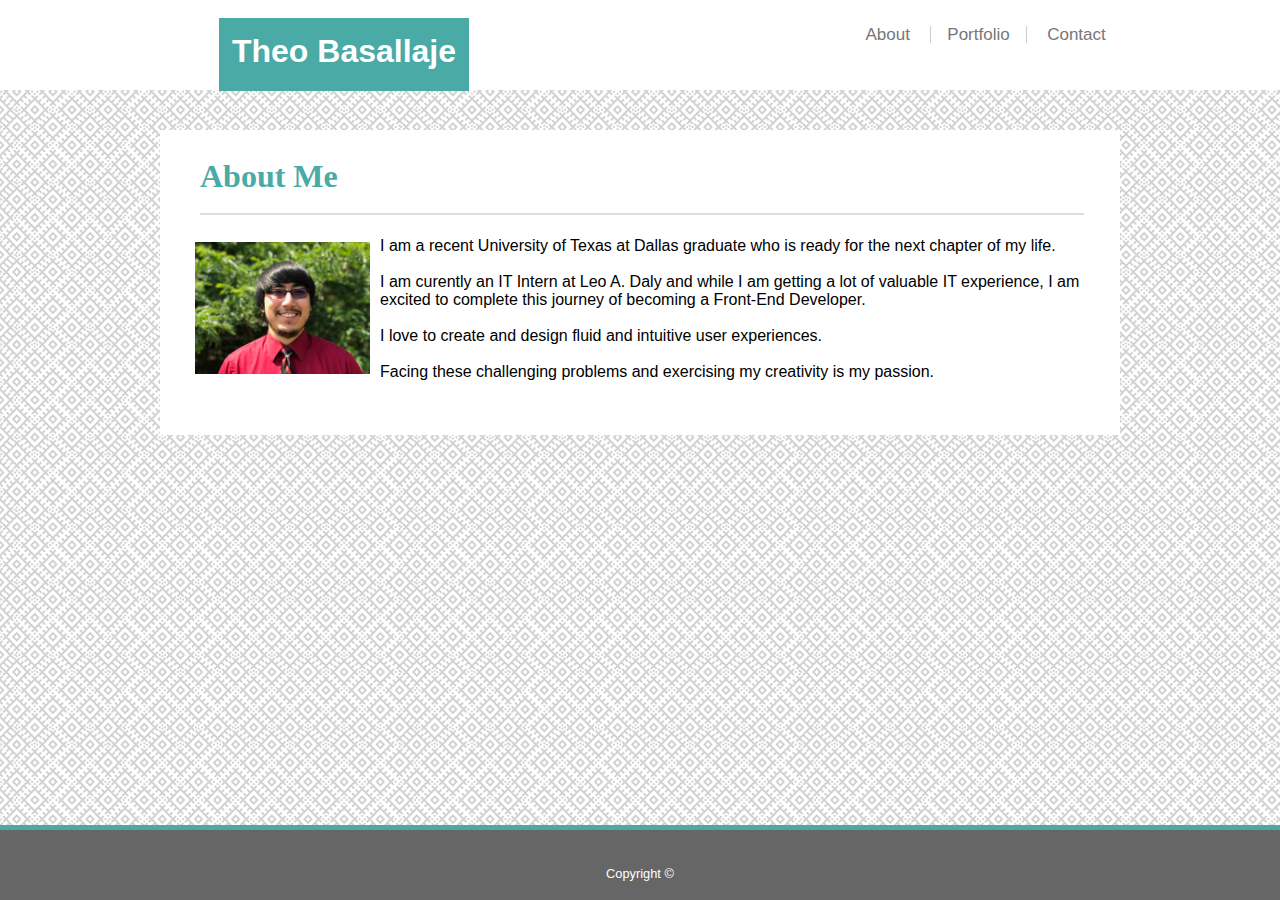
==== index.html @ 3fbe1d29 "baseline site-HW1" ====
<!DOCTYPE html>
    <head>
        <title>Theo Basallaje</title>
        <link rel="stylesheet" href="./assets/css/style.css">
    </head>
    <body>
        <div id="navContainer">
            <div class="topnav">
               <div id="name">
                <div id="namespace"></div>
                <span id="h1">Theo Basallaje</span>
            </div>
            <div id="nav">
                <a href="index.html">About</a>
                <span id="portLink"><a href="portfolio.html">Portfolio</a></span>
                <a href="contact.html">Contact</a>
            </div>   
        </div>
            
        </div>

        <div id="aboutContainer">
            <div id="about">
                <h1>About Me</h1>
                    <img id="profile" src="./assets/images/profile.JPG">
                    <p>
                        I am a recent University of Texas at Dallas graduate who is ready for the next chapter of my life.
                        <br><br>
                        I am curently an IT Intern at Leo A. Daly and while I am getting a lot of valuable IT experience, I 
                        am excited to complete this journey of becoming a Front-End Developer. 
                        <br><br>
                        I love to create and design fluid and intuitive user experiences. 
                        <br><br>
                        Facing these challenging problems and exercising my creativity is 
                        my passion. 
                        <br><br>
                    </p>
                </div>    
            </div>
    </body>

    <div id="blue">
    </div>
    <footer>
        <p>Copyright &#169;</p>
    </footer>
</html>
---- assets/css/style.css ----
#profile {
  height: 132px;
  width: 175px;
  float: left;
  padding: 5px;
  padding-right: 10px;
}

body {
  margin: 0;
  padding: 0;
  background-image: url(../images/circuit/circuit/circuit.png);
  height: 100%;
  font-family: 'Arial', 'Helvetica Neue', Helvetica, sans-serif;
  }
  
.topnav {
  width: 100%;
  height: 90px;
  padding-left: 2.5%;
}

#navContainer {
  width: 100%;
  background-color:#ffffff;
  display: flex;
}

#nav {
  margin-left: 65.5%;
  margin-top: 2%;
  }

#portLink {
  border-left: 1px solid #cccccc;
  border-right: 1px solid #cccccc;
}

#name {
  width: 20%;
  height: 75%;
  background: #4aaaa5;
  color: #ffffff;
  float: left;
  text-align: center;
  margin-left: 15%;
  margin-top: 18px;
  font-size: 2em;
  display: block;
  font-size: 2em;
  font-weight: bold;
  padding-top: 5px;
}

#namespace {
  padding-top: 10px;
}

.topnav a {
  color: #777777;
  text-align: center;
  padding: 14px 16px;
  text-decoration: none;
  font-size: 17px;
  height: 100%;
}

footer {
  position: fixed;
  bottom: 0;
  width: 100%;
  text-align: center;
  background: #666666;
  height: 70px;
  margin-top: 5%;
  color:  #ffffff;
}

footer p {
  margin-top: 2.8%;
  margin-bottom: 0;
  font-size: .8em;
}

#blue {
  position: fixed;
  bottom: 70px;
  width: 100%;
  height: 5px;
  background: #4aaaa5;
}

#portfolioContainer, #aboutContainer, #contactContainer {
  margin: 0 auto;
  width: 960px;
}

#portfolio h1, #about h1, #contact h1 {
  color: #4aaaa5;
  padding-bottom: 2%;
  padding-top: 3%;
  margin-left: 10px;
  border-bottom: 2px solid #dddddd;
  width: 95%;
  font-family: 'Georgia', Times, "Times New Roman", serif;
}

#portfolio, #about, #contact {
  background-color: #ffffff;
  height: 100%;
  width: 930px;
  margin-top: 40px;
  padding-left: 30px;
  padding-bottom: 20px;
  /* padding-right: 30px; */
}

#portfolioContainer {
  padding-bottom: 10%;
}

#contact {
  /* border-radius: 5px;
  padding: 20px; */
  width: 930px;
}

.card {
  /* background-image: url("https://picsum.photos/180/225"); */
  height: 180px;
  width: 225px;
  /* background: #666666; */
  margin: 10px;
  display: inline-block;
  position: relative;
}

.label {
  width:185px;
  background-color: #4aaaa5;
  color:#ffffff;
  position: absolute;
  bottom:10px;
  padding: 20px;
}

input[type=text], select, textarea {
  width: 93%;
  padding: 12px;
  /* border: 1px solid #ccc; */
  /* border-radius: 4px; */
  /* box-sizing: border-box; */
  margin-top: 6px;
  margin-bottom: 16px;
  /* resize: vertical; */
}

input[type=submit] {
  background: #4aaaa5;
  color: #ffffff;
  padding: 12px 20px;
  border: none;
  /* border-radius: 4px; */
  /* cursor: pointer; */
}

label {
  color: #777777;
}

form {
  padding-left: 1%;
}
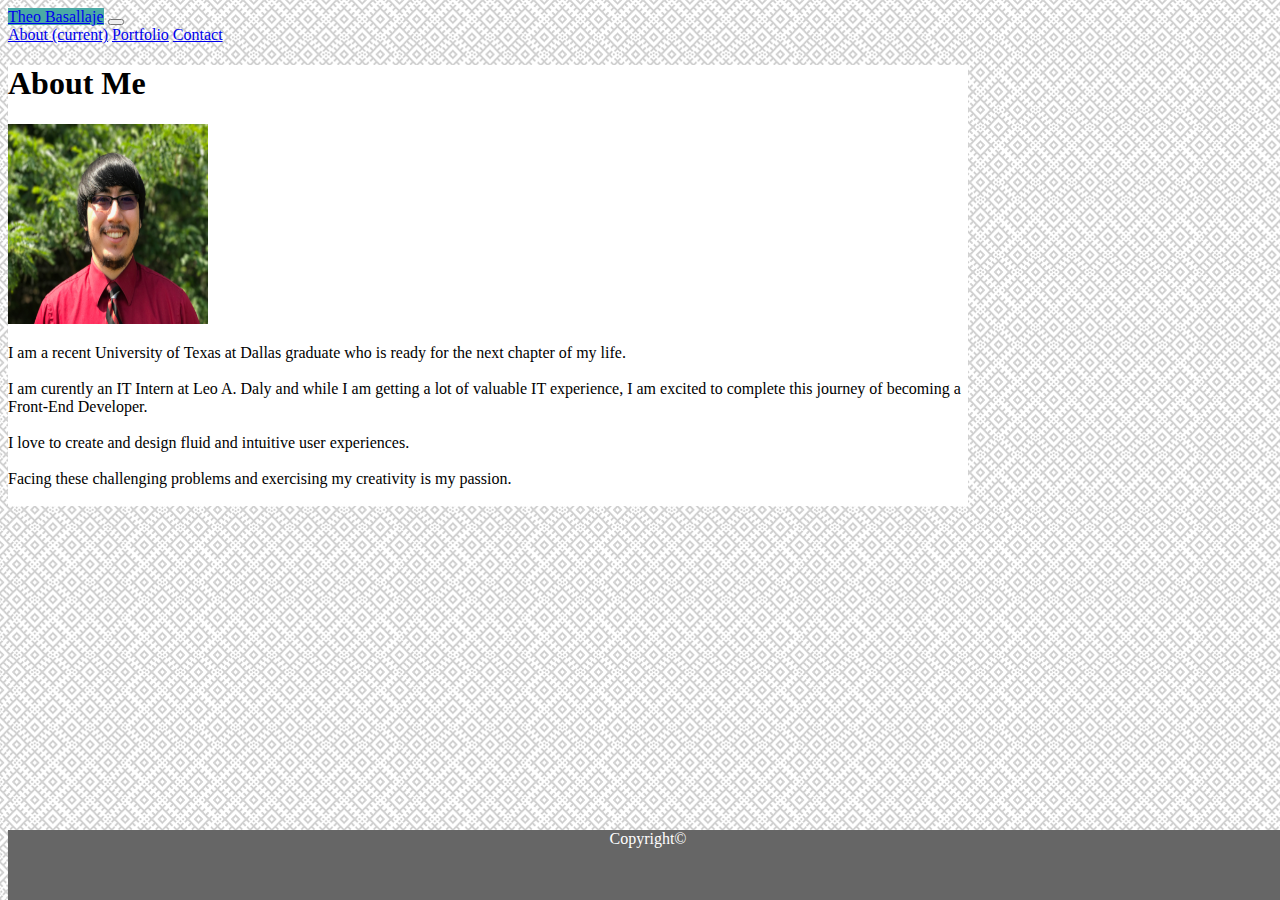
==== commit 443fc3bf: "some bootstrap containers on index.html" ====
--- a/index.html
+++ b/index.html
@@ -1,25 +1,27 @@
 <!DOCTYPE html>
     <head>
         <title>Theo Basallaje</title>
+        <link rel="stylesheet" href="https://stackpath.bootstrapcdn.com/bootstrap/4.1.3/css/bootstrap.min.css" integrity="sha384-MCw98/SFnGE8fJT3GXwEOngsV7Zt27NXFoaoApmYm81iuXoPkFOJwJ8ERdknLPMO" crossorigin="anonymous">
         <link rel="stylesheet" href="./assets/css/style.css">
     </head>
     <body>
-        <div id="navContainer">
-            <div class="topnav">
-               <div id="name">
-                <div id="namespace"></div>
-                <span id="h1">Theo Basallaje</span>
+        <nav class="navbar navbar-expand-lg navbar-light bg-light">
+            <div class="container nav">
+            <a class="navbar-brand" id="name" href="index.html">Theo Basallaje</a>
+            <button class="navbar-toggler" type="button" data-toggle="collapse" data-target="#navbarNavAltMarkup" aria-controls="navbarNavAltMarkup" aria-expanded="false" aria-label="Toggle navigation">
+                <span class="navbar-toggler-icon"></span>
+            </button>
+            <div class="collapse navbar-collapse" id="navbarNavAltMarkup">
+                <div class="navbar-nav" id="links">
+                <a class="nav-item nav-link active" href="index.html">About <span class="sr-only">(current)</span></a>
+                <a class="nav-item nav-link" href="portfolio.html">Portfolio</a>
+                <a class="nav-item nav-link" href="contact.html">Contact</a>
+                </div>
             </div>
-            <div id="nav">
-                <a href="index.html">About</a>
-                <span id="portLink"><a href="portfolio.html">Portfolio</a></span>
-                <a href="contact.html">Contact</a>
-            </div>   
         </div>
-            
-        </div>
-
-        <div id="aboutContainer">
+        </nav>
+        
+        <div class="container about">
             <div id="about">
                 <h1>About Me</h1>
                     <img id="profile" src="./assets/images/profile.JPG">
@@ -36,12 +38,24 @@
                         <br><br>
                     </p>
                 </div>    
-            </div>
+            </div> 
     </body>
 
-    <div id="blue">
+    <!-- Footer -->
+<footer class="page-footer font-small blue pt-4">
+
+        <!-- Copyright -->
+        <div class="footer-copyright text-center py-3">
+            Copyright©
+        </div>
+        <!-- Copyright -->
+    
+      </footer>
+      <!-- Footer -->
+
+    <!-- <div id="blue">
     </div>
     <footer>
         <p>Copyright &#169;</p>
-    </footer>
+    </footer> -->
 </html>--- a/assets/css/style.css
+++ b/assets/css/style.css
@@ -1,4 +1,43 @@
-#profile {
+#name {
+  background: #4aaaa5;
+}
+
+.nav{
+  width: 960px;
+}
+
+
+#links{
+  color: red;
+}
+
+img {
+  height: 200px;
+  width: 200px;
+}
+
+.about {
+  margin-top: 20px;
+  background: #ffffff;
+  width: 960px;
+}
+
+body {
+  background-image: url(../images/circuit/circuit/circuit.png);
+}
+
+footer {
+  position: fixed;
+  bottom: 0;
+  width: 100%;
+  text-align: center;
+  background: #666666;
+  height: 70px;
+  margin-top: 5%;
+  color:  #ffffff;
+}
+
+  /* #profile {
   height: 132px;
   width: 175px;
   float: left;
@@ -112,7 +151,6 @@
   margin-top: 40px;
   padding-left: 30px;
   padding-bottom: 20px;
-  /* padding-right: 30px; */
 }
 
 #portfolioContainer {
@@ -120,16 +158,12 @@
 }
 
 #contact {
-  /* border-radius: 5px;
-  padding: 20px; */
   width: 930px;
 }
 
 .card {
-  /* background-image: url("https://picsum.photos/180/225"); */
   height: 180px;
   width: 225px;
-  /* background: #666666; */
   margin: 10px;
   display: inline-block;
   position: relative;
@@ -147,12 +181,8 @@
 input[type=text], select, textarea {
   width: 93%;
   padding: 12px;
-  /* border: 1px solid #ccc; */
-  /* border-radius: 4px; */
-  /* box-sizing: border-box; */
   margin-top: 6px;
   margin-bottom: 16px;
-  /* resize: vertical; */
 }
 
 input[type=submit] {
@@ -160,8 +190,6 @@
   color: #ffffff;
   padding: 12px 20px;
   border: none;
-  /* border-radius: 4px; */
-  /* cursor: pointer; */
 }
 
 label {
@@ -170,4 +198,4 @@
 
 form {
   padding-left: 1%;
-}+} */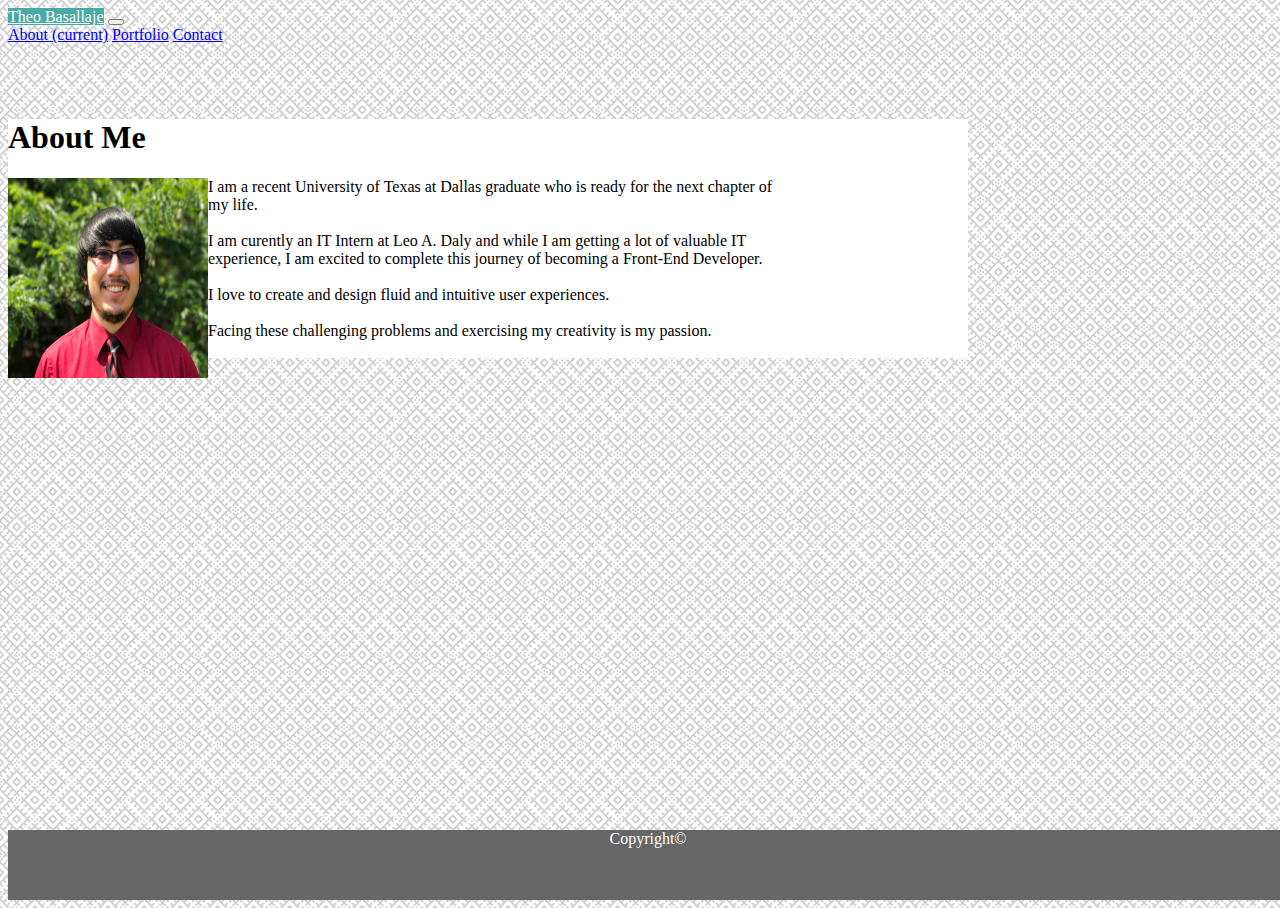
==== commit cd2e5cc2: "links positioned on index.html" ====
--- a/index.html
+++ b/index.html
@@ -11,7 +11,7 @@
             <button class="navbar-toggler" type="button" data-toggle="collapse" data-target="#navbarNavAltMarkup" aria-controls="navbarNavAltMarkup" aria-expanded="false" aria-label="Toggle navigation">
                 <span class="navbar-toggler-icon"></span>
             </button>
-            <div class="collapse navbar-collapse" id="navbarNavAltMarkup">
+            <div class="collapse navbar-collapse justify-content-end" id="navbarNavAltMarkup">
                 <div class="navbar-nav" id="links">
                 <a class="nav-item nav-link active" href="index.html">About <span class="sr-only">(current)</span></a>
                 <a class="nav-item nav-link" href="portfolio.html">Portfolio</a>
--- a/assets/css/style.css
+++ b/assets/css/style.css
@@ -1,19 +1,31 @@
+html, body {
+  height: 100%;
+}
+
 #name {
   background: #4aaaa5;
+  color: #ffffff;
+  /* height: 60%; */
+}
+
+.navbar {
+  height: 10%;
 }
 
 .nav{
   width: 960px;
-}
-
-
-#links{
-  color: red;
 }
 
 img {
   height: 200px;
   width: 200px;
+  float: left;
+}
+
+p {
+  width: 760px;
+  margin-right: 0px;
+  padding-left: 2%;
 }
 
 .about {
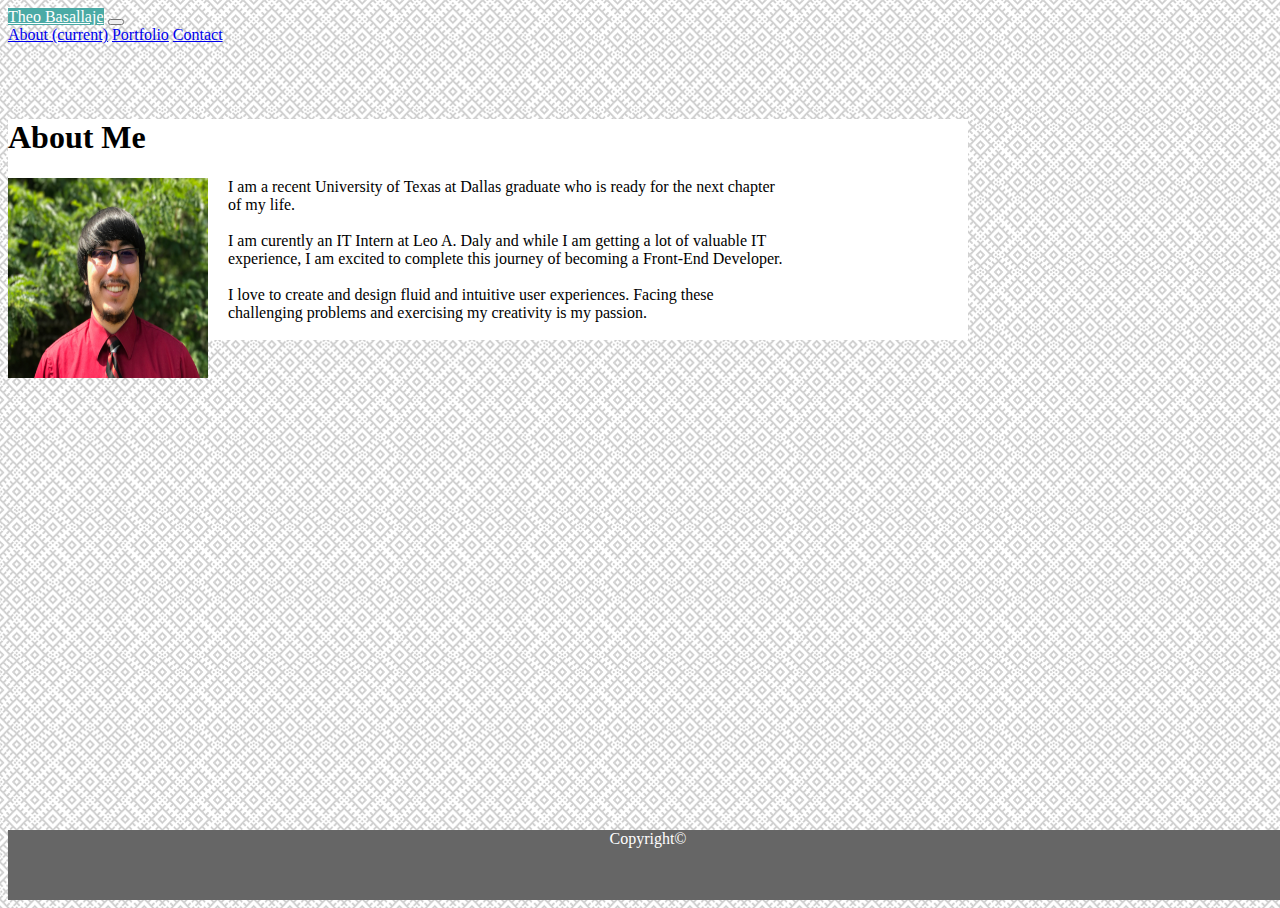
==== commit 819e684f: "name container height" ====
--- a/index.html
+++ b/index.html
@@ -32,7 +32,7 @@
                         am excited to complete this journey of becoming a Front-End Developer. 
                         <br><br>
                         I love to create and design fluid and intuitive user experiences. 
-                        <br><br>
+                        <!-- <br><br> -->
                         Facing these challenging problems and exercising my creativity is 
                         my passion. 
                         <br><br>
--- a/assets/css/style.css
+++ b/assets/css/style.css
@@ -5,21 +5,29 @@
 #name {
   background: #4aaaa5;
   color: #ffffff;
-  /* height: 60%; */
+  height: 100%;
+  width: 20%;
+  text-align: center;
+  /* border: 2px solid red; */
 }
 
 .navbar {
   height: 10%;
+  padding: 0px;
+  /* border: 2px solid blue; */
 }
 
 .nav{
   width: 960px;
+  /* border: 2px solid green; */
+  height: 100%;
 }
 
 img {
   height: 200px;
   width: 200px;
   float: left;
+  margin-right: 20px;
 }
 
 p {
@@ -28,7 +36,7 @@
   padding-left: 2%;
 }
 
-.about {
+.about, .contact, .portfolio {
   margin-top: 20px;
   background: #ffffff;
   width: 960px;
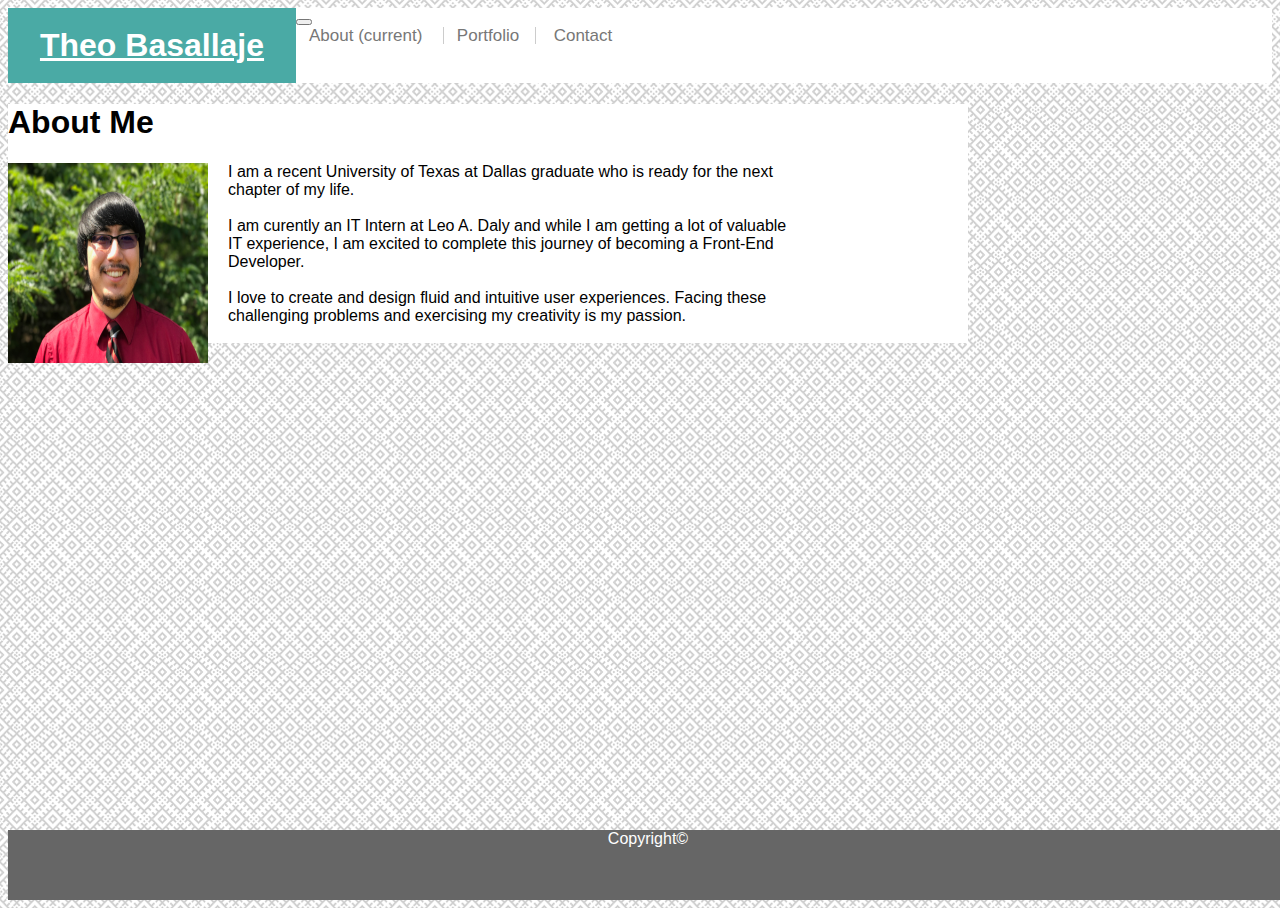
==== commit fe203080: "working on hamburger menu" ====
--- a/index.html
+++ b/index.html
@@ -6,15 +6,15 @@
     </head>
     <body>
         <nav class="navbar navbar-expand-lg navbar-light bg-light">
-            <div class="container nav">
+        <div class="container nav">
             <a class="navbar-brand" id="name" href="index.html">Theo Basallaje</a>
             <button class="navbar-toggler" type="button" data-toggle="collapse" data-target="#navbarNavAltMarkup" aria-controls="navbarNavAltMarkup" aria-expanded="false" aria-label="Toggle navigation">
                 <span class="navbar-toggler-icon"></span>
             </button>
-            <div class="collapse navbar-collapse justify-content-end" id="navbarNavAltMarkup">
+            <div class="collapse show navbar-collapse justify-content-end" id="navbarNavAltMarkup">
                 <div class="navbar-nav" id="links">
-                <a class="nav-item nav-link active" href="index.html">About <span class="sr-only">(current)</span></a>
-                <a class="nav-item nav-link" href="portfolio.html">Portfolio</a>
+                <a class="nav-item nav-link" href="index.html">About <span class="sr-only">(current)</span></a>
+                <span id="portLink"><a class="nav-item nav-link" href="portfolio.html">Portfolio</a></span>
                 <a class="nav-item nav-link" href="contact.html">Contact</a>
                 </div>
             </div>
@@ -39,7 +39,10 @@
                     </p>
                 </div>    
             </div> 
-    </body>
+            <script src="https://code.jquery.com/jquery-3.3.1.slim.min.js" integrity="sha384-q8i/X+965DzO0rT7abK41JStQIAqVgRVzpbzo5smXKp4YfRvH+8abtTE1Pi6jizo" crossorigin="anonymous"></script>
+            <script src="https://cdnjs.cloudflare.com/ajax/libs/popper.js/1.14.3/umd/popper.min.js" integrity="sha384-ZMP7rVo3mIykV+2+9J3UJ46jBk0WLaUAdn689aCwoqbBJiSnjAK/l8WvCWPIPm49" crossorigin="anonymous"></script>
+            <script src="https://stackpath.bootstrapcdn.com/bootstrap/4.1.3/js/bootstrap.min.js" integrity="sha384-ChfqqxuZUCnJSK3+MXmPNIyE6ZbWh2IMqE241rYiqJxyMiZ6OW/JmZQ5stwEULTy" crossorigin="anonymous"></script>
+        </body>
 
     <!-- Footer -->
 <footer class="page-footer font-small blue pt-4">
--- a/assets/css/style.css
+++ b/assets/css/style.css
@@ -3,24 +3,49 @@
 }
 
 #name {
+  width: 30%;
+  height: 100%;
   background: #4aaaa5;
   color: #ffffff;
-  height: 100%;
-  width: 20%;
-  text-align: center;
+  float: left;
+  text-align: center;
+  font-size: 2em;
+  font-weight: bold;
+  display: flex;
+  justify-content: center;
+  align-items: center;
   /* border: 2px solid red; */
 }
 
 .navbar {
-  height: 10%;
+  height: 75px;
   padding: 0px;
+  /* background-color: #ffffff!important; */
   /* border: 2px solid blue; */
+}
+
+.navbar-light{
+  background-color: #ffffff;
 }
 
 .nav{
   width: 960px;
   /* border: 2px solid green; */
   height: 100%;
+}
+
+#links a{
+  color: #777777;
+  text-align: center;
+  padding: 0px 16px 25px 13px;
+  text-decoration: none;
+  font-size: 17px;
+  height: 18px;
+}
+
+#portLink {
+  border-left: 1px solid #cccccc;
+  border-right: 1px solid #cccccc;
 }
 
 img {
@@ -44,6 +69,8 @@
 
 body {
   background-image: url(../images/circuit/circuit/circuit.png);
+  height: 100%;
+  font-family: 'Arial', 'Helvetica Neue', Helvetica, sans-serif;
 }
 
 footer {
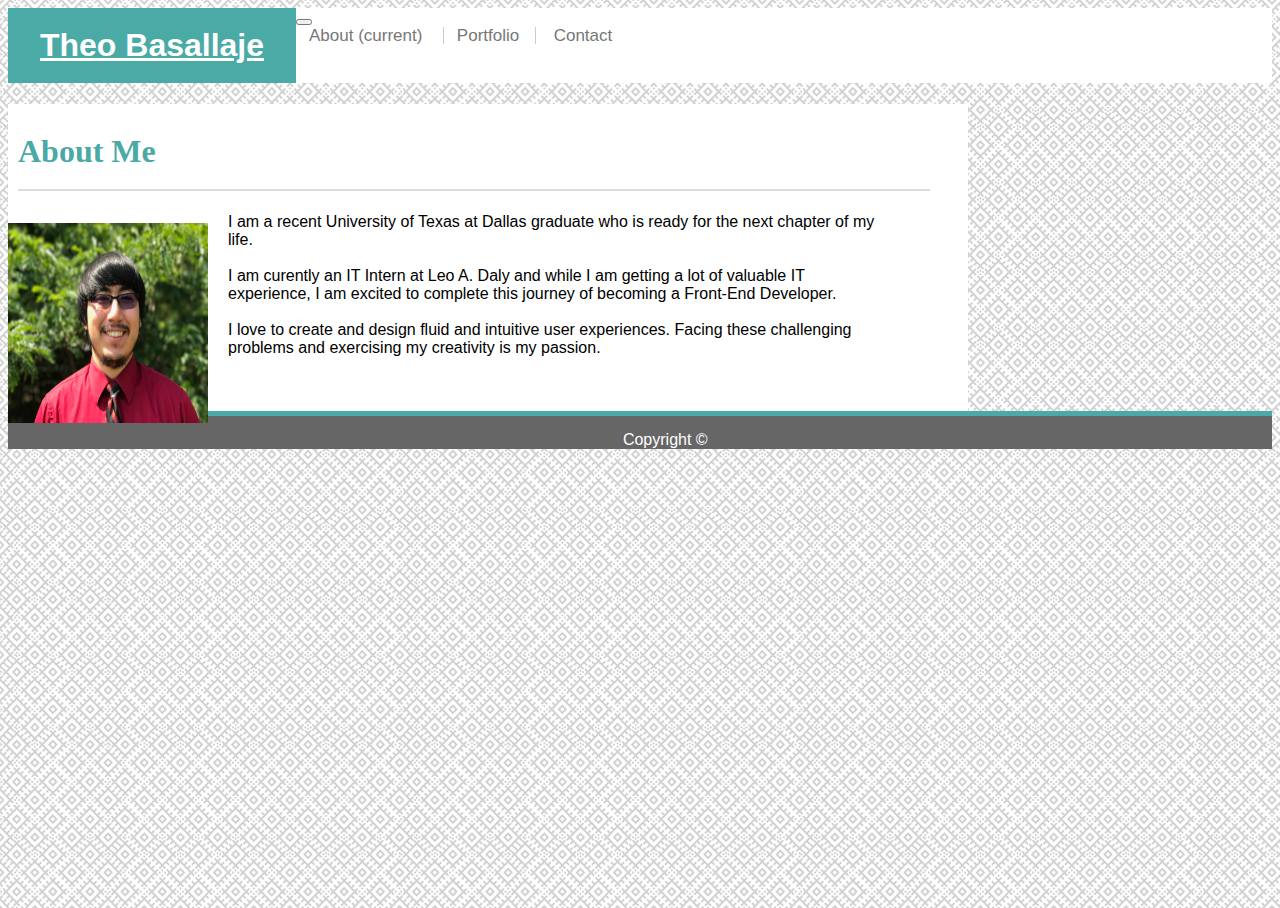
==== commit 9bbdb51b: "hamburger menu needs work" ====
--- a/index.html
+++ b/index.html
@@ -5,20 +5,20 @@
         <link rel="stylesheet" href="./assets/css/style.css">
     </head>
     <body>
-        <nav class="navbar navbar-expand-lg navbar-light bg-light">
-        <div class="container nav">
-            <a class="navbar-brand" id="name" href="index.html">Theo Basallaje</a>
-            <button class="navbar-toggler" type="button" data-toggle="collapse" data-target="#navbarNavAltMarkup" aria-controls="navbarNavAltMarkup" aria-expanded="false" aria-label="Toggle navigation">
-                <span class="navbar-toggler-icon"></span>
-            </button>
-            <div class="collapse show navbar-collapse justify-content-end" id="navbarNavAltMarkup">
-                <div class="navbar-nav" id="links">
-                <a class="nav-item nav-link" href="index.html">About <span class="sr-only">(current)</span></a>
-                <span id="portLink"><a class="nav-item nav-link" href="portfolio.html">Portfolio</a></span>
-                <a class="nav-item nav-link" href="contact.html">Contact</a>
+        <nav class="navbar navbar-expand-lg navbar-light" id="navbar">
+            <div class="container nav" id=container>
+                <a class="navbar-brand" id="name" href="index.html">Theo Basallaje</a>
+                <button class="navbar-toggler" type="button" data-toggle="collapse" data-target="#navbarTogglerDemo03" data-target="#navbarNavAltMarkup" aria-controls="navbarNavAltMarkup" aria-expanded="false" aria-label="Toggle navigation">
+                    <span class="navbar-toggler-icon"></span>
+                </button>
+                <div class="collapse show navbar-collapse justify-content-end" id="#navbarTogglerDemo03" id="navbarNavAltMarkup">
+                    <div class="navbar-nav" id="links">
+                    <a class="nav-item nav-link" href="index.html">About <span class="sr-only">(current)</span></a>
+                    <span id="portLink"><a class="nav-item nav-link" href="portfolio.html">Portfolio</a></span>
+                    <a class="nav-item nav-link" href="contact.html">Contact</a>
+                    </div>
                 </div>
             </div>
-        </div>
         </nav>
         
         <div class="container about">
@@ -43,22 +43,8 @@
             <script src="https://cdnjs.cloudflare.com/ajax/libs/popper.js/1.14.3/umd/popper.min.js" integrity="sha384-ZMP7rVo3mIykV+2+9J3UJ46jBk0WLaUAdn689aCwoqbBJiSnjAK/l8WvCWPIPm49" crossorigin="anonymous"></script>
             <script src="https://stackpath.bootstrapcdn.com/bootstrap/4.1.3/js/bootstrap.min.js" integrity="sha384-ChfqqxuZUCnJSK3+MXmPNIyE6ZbWh2IMqE241rYiqJxyMiZ6OW/JmZQ5stwEULTy" crossorigin="anonymous"></script>
         </body>
-
-    <!-- Footer -->
-<footer class="page-footer font-small blue pt-4">
-
-        <!-- Copyright -->
-        <div class="footer-copyright text-center py-3">
-            Copyright©
-        </div>
-        <!-- Copyright -->
-    
-      </footer>
-      <!-- Footer -->
-
-    <!-- <div id="blue">
-    </div>
-    <footer>
-        <p>Copyright &#169;</p>
-    </footer> -->
+  
+    <nav class="navbar fixed-bottom navbar-light" id="footer">
+            <p>Copyright &#169;</p>
+    </nav>
 </html>--- a/assets/css/style.css
+++ b/assets/css/style.css
@@ -1,5 +1,6 @@
 html, body {
   height: 100%;
+  font-family: 'Arial', 'Helvetica Neue', Helvetica, sans-serif;
 }
 
 #name {
@@ -17,15 +18,16 @@
   /* border: 2px solid red; */
 }
 
-.navbar {
+/* overriding Bootstrap background color */
+#navbar {
   height: 75px;
   padding: 0px;
-  /* background-color: #ffffff!important; */
+  background-color: #ffffff;
   /* border: 2px solid blue; */
 }
 
-.navbar-light{
-  background-color: #ffffff;
+#container{
+  padding-bottom: 0px;
 }
 
 .nav{
@@ -48,17 +50,68 @@
   border-right: 1px solid #cccccc;
 }
 
+h1 {
+  color: #4aaaa5;
+  padding-bottom: 2%;
+  padding-top: 3%;
+  margin-left: 10px;
+  border-bottom: 2px solid #dddddd;
+  width: 95%;
+  font-family: 'Georgia', Times, "Times New Roman", serif;
+}
+
 img {
   height: 200px;
   width: 200px;
   float: left;
+  margin-top: 10px;
   margin-right: 20px;
 }
 
+.row {
+  height: 180px;
+  widows: 185px;
+  color: white;
+  padding: 15px;
+}
+
 p {
-  width: 760px;
+  width: 90%;
+  margin-top: 15px;
   margin-right: 0px;
   padding-left: 2%;
+}
+
+.col-md-3 {
+  margin-right: 35px;
+  padding: 0px;
+}
+
+.label {
+  width: 225px;
+  background-color: #4aaaa5;
+  color:#ffffff;
+  position: absolute;
+  bottom: 10px;
+  padding: 20px;
+}
+
+.container {
+  padding-bottom: 20px;
+}
+
+input[type=text], select, textarea {
+  width: 93%;
+  padding: 12px;
+  margin-top: 6px;
+  margin-bottom: 16px;
+}
+
+input[type=submit] {
+  background: #4aaaa5;
+  color: #ffffff;
+  padding: 12px 20px;
+  border: none;
 }
 
 .about, .contact, .portfolio {
@@ -73,17 +126,27 @@
   font-family: 'Arial', 'Helvetica Neue', Helvetica, sans-serif;
 }
 
-footer {
+#blue {
   position: fixed;
-  bottom: 0;
-  width: 100%;
-  text-align: center;
-  background: #666666;
-  height: 70px;
-  margin-top: 5%;
+  bottom: 56px;
+  width: 100vw;
+  margin-left: -5vw;
+  height: 5px;
+  background: #4aaaa5;
+}
+
+#footer {
+  text-align: center;
+  background-color: #666666;
   color:  #ffffff;
-}
-
+  border-top: 5px solid #4aaaa5;
+}
+
+#footer p {  
+  width: 100%;
+  display: flex;
+  justify-content: center;
+}
   /* #profile {
   height: 132px;
   width: 175px;
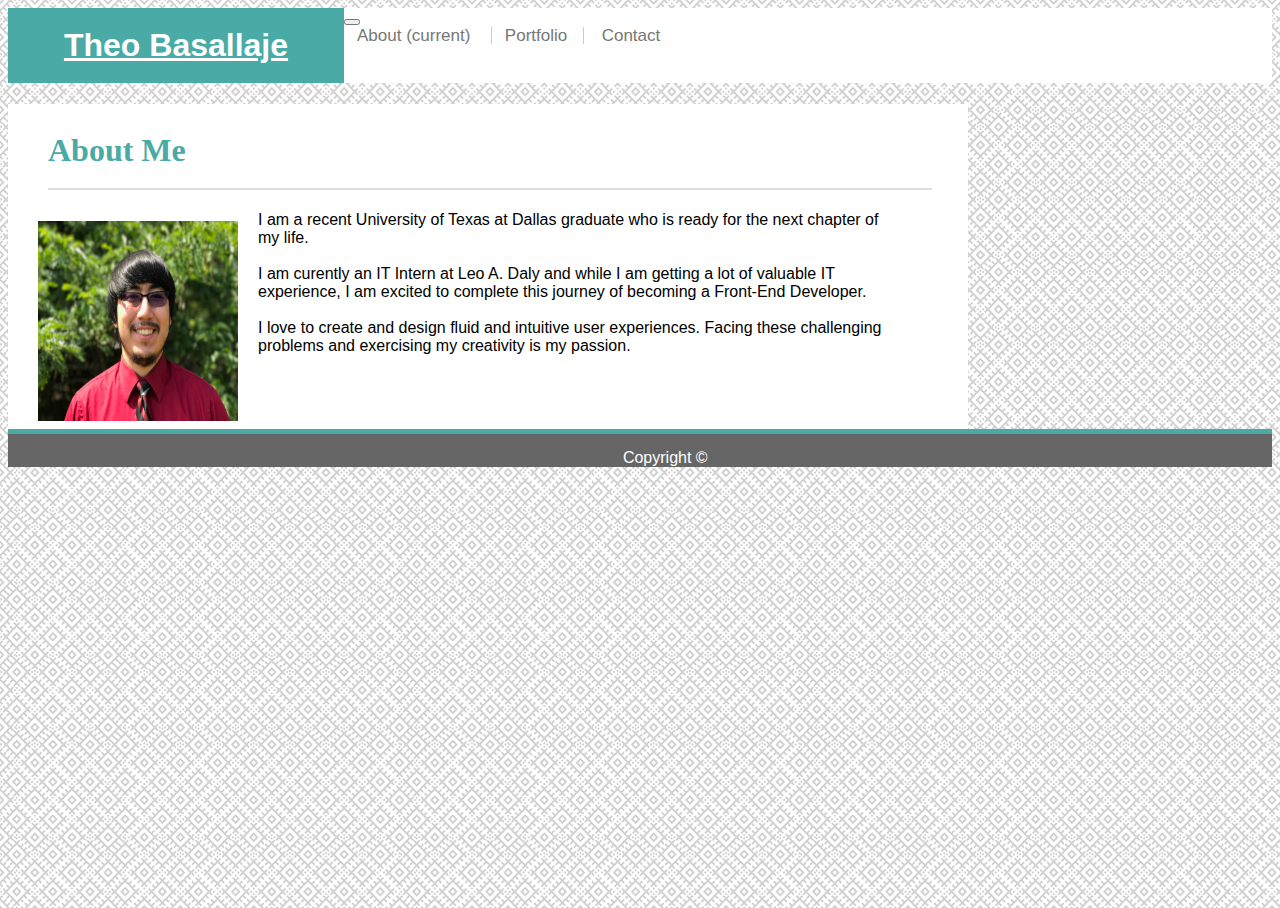
==== commit 2f7a3c5b: "hamburger menu v1" ====
--- a/index.html
+++ b/index.html
@@ -8,10 +8,10 @@
         <nav class="navbar navbar-expand-lg navbar-light" id="navbar">
             <div class="container nav" id=container>
                 <a class="navbar-brand" id="name" href="index.html">Theo Basallaje</a>
-                <button class="navbar-toggler" type="button" data-toggle="collapse" data-target="#navbarTogglerDemo03" data-target="#navbarNavAltMarkup" aria-controls="navbarNavAltMarkup" aria-expanded="false" aria-label="Toggle navigation">
+                <button class="navbar-toggler" type="button" data-toggle="collapse" data-target="#navbarNavAltMarkup" aria-controls="navbarNavAltMarkup" aria-expanded="false" aria-label="Toggle navigation">
                     <span class="navbar-toggler-icon"></span>
                 </button>
-                <div class="collapse show navbar-collapse justify-content-end" id="#navbarTogglerDemo03" id="navbarNavAltMarkup">
+                <div class="collapse navbar-collapse justify-content-end" id="navbarNavAltMarkup">
                     <div class="navbar-nav" id="links">
                     <a class="nav-item nav-link" href="index.html">About <span class="sr-only">(current)</span></a>
                     <span id="portLink"><a class="nav-item nav-link" href="portfolio.html">Portfolio</a></span>
--- a/assets/css/style.css
+++ b/assets/css/style.css
@@ -4,7 +4,7 @@
 }
 
 #name {
-  width: 30%;
+  width: 35%;
   height: 100%;
   background: #4aaaa5;
   color: #ffffff;
@@ -43,6 +43,15 @@
   text-decoration: none;
   font-size: 17px;
   height: 18px;
+}
+
+.collapse .show {
+  display: block;
+}
+
+.show {
+  background: #ffffff;
+  color: #777777;
 }
 
 #portLink {
@@ -88,7 +97,7 @@
 }
 
 .label {
-  width: 225px;
+  width: 100%;
   background-color: #4aaaa5;
   color:#ffffff;
   position: absolute;
@@ -97,6 +106,17 @@
 }
 
 .container {
+  padding-bottom: 20px;
+}
+
+/* #portfolioContainer, #aboutContainer, #contactContainer {
+  margin: 0 auto;
+  width: 960px;
+} */
+
+#portfolio, #about, #contact {
+  background-color: #ffffff;
+  padding-left: 30px;
   padding-bottom: 20px;
 }
 
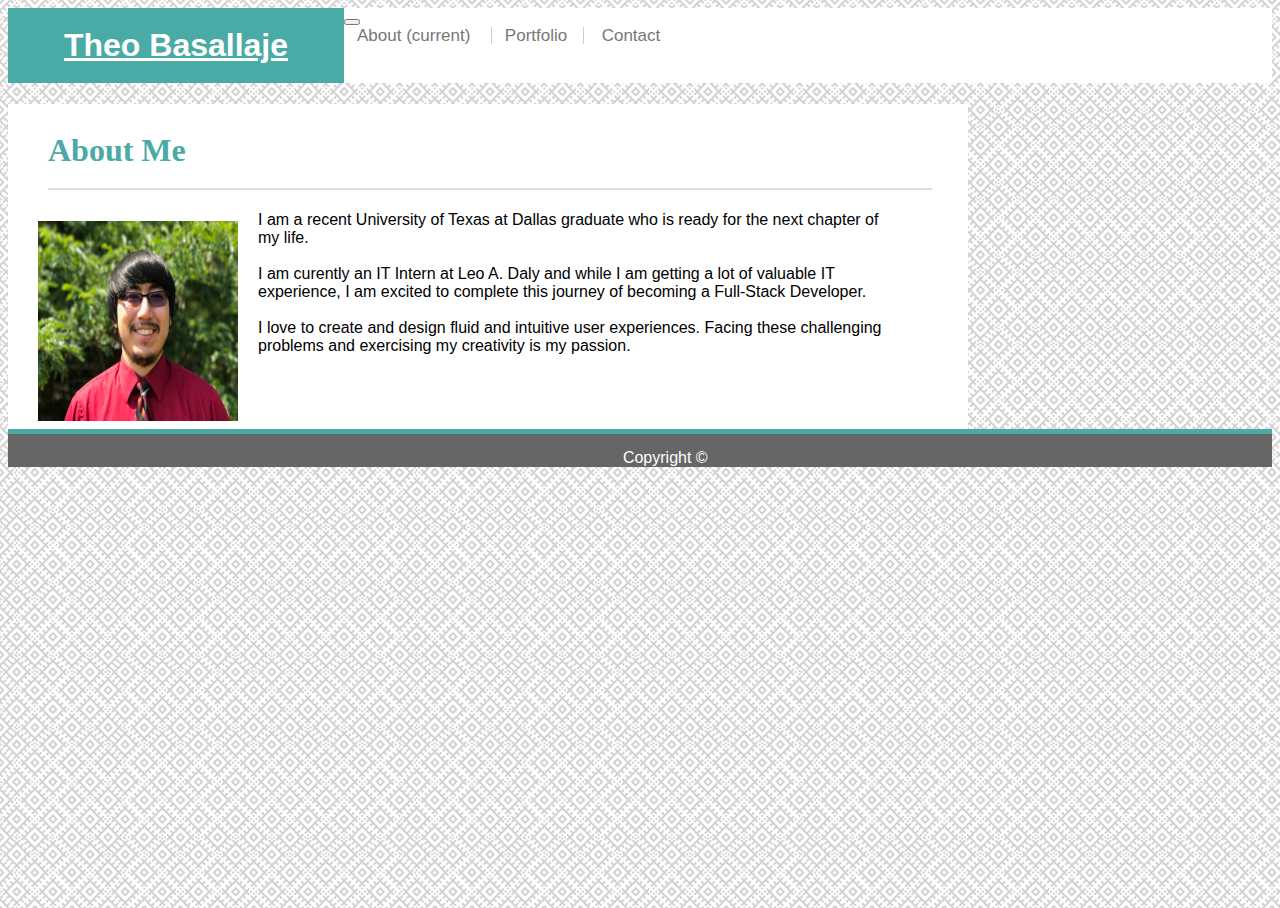
==== commit 94320f2d: "about" ====
--- a/index.html
+++ b/index.html
@@ -29,7 +29,7 @@
                         I am a recent University of Texas at Dallas graduate who is ready for the next chapter of my life.
                         <br><br>
                         I am curently an IT Intern at Leo A. Daly and while I am getting a lot of valuable IT experience, I 
-                        am excited to complete this journey of becoming a Front-End Developer. 
+                        am excited to complete this journey of becoming a Full-Stack Developer. 
                         <br><br>
                         I love to create and design fluid and intuitive user experiences. 
                         <!-- <br><br> -->
--- a/assets/css/style.css
+++ b/assets/css/style.css
@@ -45,13 +45,23 @@
   height: 18px;
 }
 
-.collapse .show {
+/* .collapse .show {
   display: block;
-}
+} */
 
 .show {
   background: #ffffff;
   color: #777777;
+  display: block;
+}
+
+.navbar-collapse {
+  -ms-flex-preferred-size: 100%;
+  flex-basis: 100%;
+  -ms-flex-positive: 1;
+  flex-grow: 1;
+  -ms-flex-align: center;
+  align-items: center;
 }
 
 #portLink {
@@ -92,8 +102,10 @@
 }
 
 .col-md-3 {
+  /* height: 100%!important; */
   margin-right: 35px;
   padding: 0px;
+  background-repeat: no-repeat;
 }
 
 .label {
@@ -103,6 +115,12 @@
   position: absolute;
   bottom: 10px;
   padding: 20px;
+  cursor: pointer;
+}
+
+.label a{
+  color: white;
+  text-decoration: none;
 }
 
 .container {
